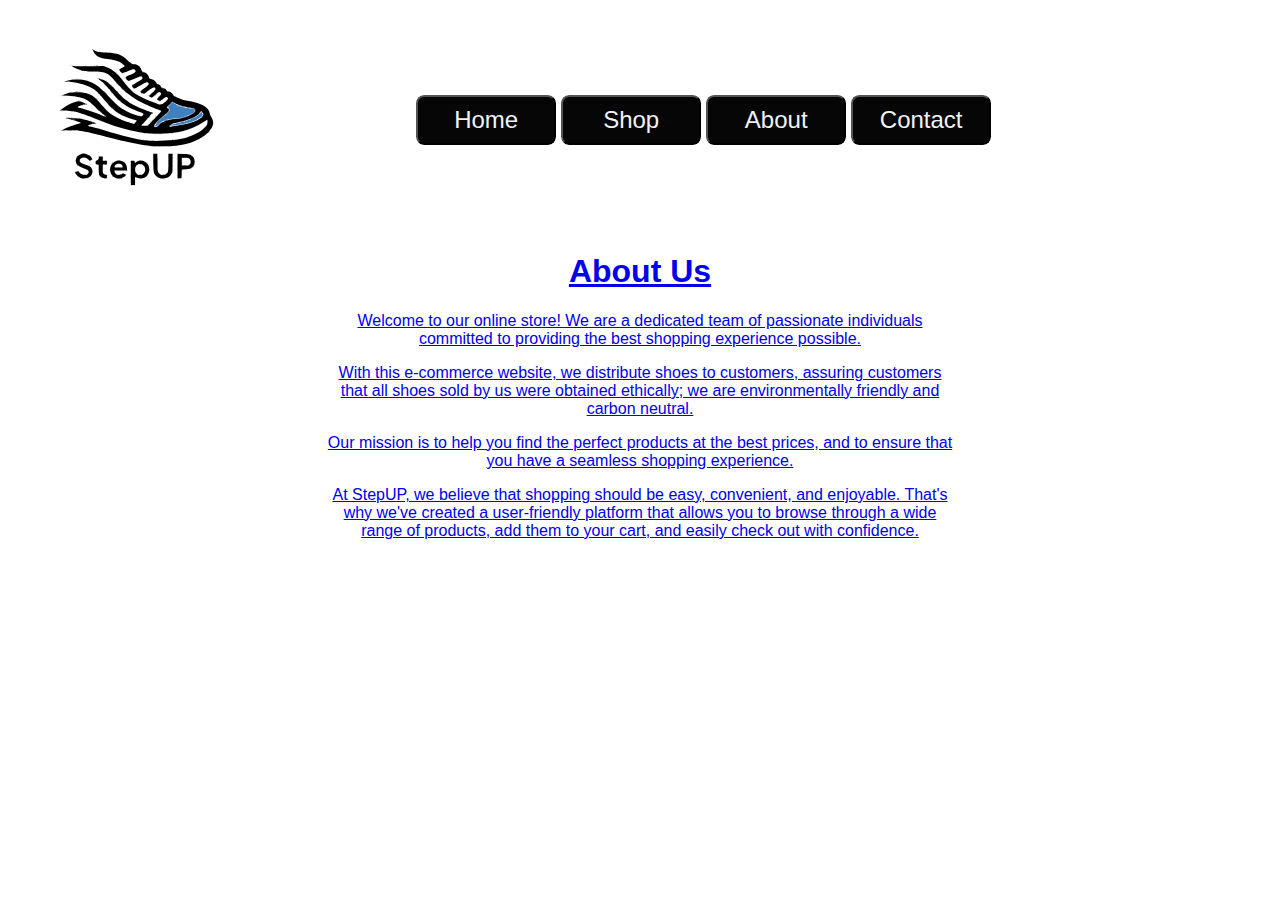
==== about.html @ 6a1310a0 "Added website files" ====
<!DOCTYPE html>
<html lang="en">

<head>
  <meta charset="UTF-8">
  <meta name="viewport" content="width=device-width, initial-scale=1.0">
  <title>About Page</title>
  <link href="style.css" rel="stylesheet" type="text/css" />
  <link rel="icon" href="logo.svg" </head>
</head>

<body>
  <div class="header">

    <head>
      <style>
        .header {
          background-color: white;
        }
      </style>
    </head>
    <div class="logo">
      <img src="logo.svg" style="width: 200px" height="180px">
    </div>

    <nav class="navbar">
      <ul>
        <li><a href="index.html"><button class="navbar_button">Home</button></a></li>
        <li><a href="shop.html"><button class="navbar_button">Shop</button></a> </li>
        <li><a href="about.html"><button class="navbar_button">About</button></a></li>
        <li><a href="contact.html"><button class="navbar_button">Contact</button </a></li>
      </ul>
    </nav>
  </div>
  <div class="about">
    <h1>About Us</h1>
    <p>Welcome to our online store! We are a dedicated team of passionate individuals committed to providing the best
      shopping experience possible.</p>
    <p>With this e-commerce website, we distribute shoes to customers, assuring customers that all shoes sold by us were
      obtained ethically; we are environmentally friendly and carbon neutral.</p>
    <p>Our mission is to help you find the perfect products at the best prices, and to
      ensure that you have a seamless shopping experience.</p>
    <p>At StepUP, we believe that shopping should be easy, convenient, and enjoyable. That's why we've created a
      user-friendly platform that allows you to browse through a wide range of products, add them to your cart, and
      easily check out with confidence.</p>
  </div>
</body>

</html>
---- style.css ----
.header {
  color: #ffffff;
  padding: 20px 20px;
  display: flex;
  justify-content: space-between;
  align-items: center;
}


.search {
  padding-left: 50%;
  display: flex;
}

.topHeaderContent {
  display: flex;
  justify-content: space-between;
  align-items: center;
}

.navbar {
  position: absolute;
  left: 29%;
}

.items {
  display: flex;
  justify-content: space-between;
  align-items: center;
  padding: 20px 20px;
  border: 10px solid #BBBBBB;
  border-radius: 2px;
}

.product {
  padding: 20px;
  border: 10px solid #BBBBBB;
  border-radius: 10px;
  font-family: Arial;
  font-size: 16px;
  font-weight: bold;
}


.itemsInCart {
  padding: 20px;
  border: 10px solid #BBBBBB;
  border-radius: 5px;
  font-family: Arial;
  font-size: 18px;
  font-weight: bold;
}


.navbar ul {
  display: flex;
  justify-content: space-around;
  list-style-type: none;
}

* {
  font-family: Arial, sans-serif;
}

.navbutton {
  background-color: rgb(6, 6, 6);
  color: rgb(240, 243, 246);
  border-radius: 8px;
  height: 40px;
  width: 150px;
  font-size: 18px;
  font-family: Arial;
}

.navbar_button {
  outline-color: white;
  outline-style: solid;
  outline-width: 2px;
  background-color: rgb(6, 6, 6);
  color: rgb(240, 243, 246);
  border-radius: 8px;
  height: 50px;
  width: 140px;
  font-size: 24px;
  font-family: Arial;
  margin-left: 5px;
  transition-duration: 0.4s;
}

.navbar_button:hover {
  background-color: grey
}

.navbar_button:active {
  background-color: white;
  color: black;
}



@keyframes flash {
  0% {
    background-color: rgba(255, 0, 0, 0);
    border-radius: 10px;
    padding-left: 20px;
    padding-bottom: 10px;
  }

  /* transparent */
  25% {
    background-color: rgba(255, 0, 0, 1);
    border-radius: 10px;
    padding-left: 20px;
    padding-bottom: 10px;
  }

  /* visible */
  50% {
    background-color: rgba(255, 0, 0, 0);
    border-radius: 10px;
    padding-left: 20px;
    padding-bottom: 10px;
  }

  /* transparent */
  100% {
    background-color: rgba(255, 0, 0, 1);
    border-radius: 10px;
    padding-left: 20px;
    padding-bottom: 10px;
  }

  /* visible */
}


.flash {
  animation: flash 2s;
  border-radius: 2px;
}

.cart a {
  white-space: nowrap;
}

.about {
  text-align: center;
  width: 50%;
  margin: auto;
}

.product_button {
  outline-color: white;
  outline-style: solid;
  outline-width: auto;
  background-color: rgb(6, 6, 6);
  color: rgb(240, 243, 246);
  border-radius: 8px;
  height: 50px;
  width: 120px;
  font-size: 18px;
  font-family: Arial;
  transition-duration: 0.4s;
}

.product_button:hover {
  background-color: grey
}

.product_button:active {
  background-color: white;
  color: black;
}

.remove-button {
  outline-color: white;
  outline-style: solid;
  outline-width: auto;
  background-color: rgb(6, 6, 6);
  color: rgb(240, 243, 246);
  border-radius: 8px;
  height: 40px;
  width: 90px;
  font-size: 14px;
  font-family: Arial;
  transition-duration: 0.4s;
}

.remove-button:hover {
  background-color: grey
}

.remove-button:active {
  background-color: white;
  color: black;
}

.oldPrice {
  color: red;
}
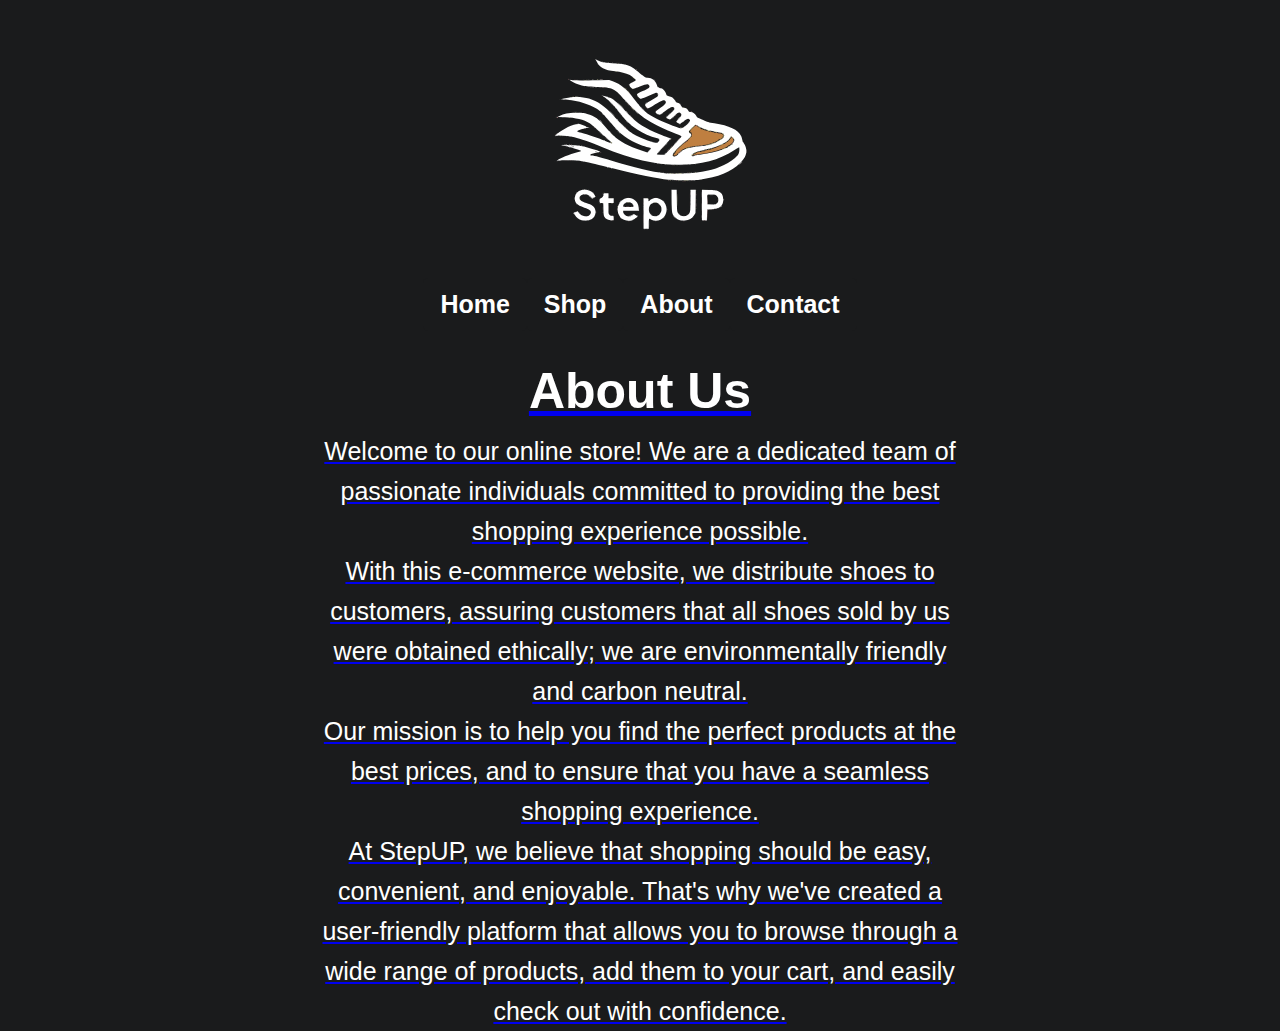
==== commit db032d47: "Added updated website files" ====
--- a/about.html
+++ b/about.html
@@ -9,29 +9,23 @@
   <link rel="icon" href="logo.svg" </head>
 </head>
 
-<body>
-  <div class="header">
+<body style="background-color: rgb(26,27,28);">
+  <header class="site-header">
+    <div class="container">
+      <div class="logo" style="display: flex; justify-content: center;">
+        <a href="index.html"><img src="logo.svg" style="width: 250px; height:250px; filter:invert(1)" ;></a>
+      </div>
 
-    <head>
-      <style>
-        .header {
-          background-color: white;
-        }
-      </style>
-    </head>
-    <div class="logo">
-      <img src="logo.svg" style="width: 200px" height="180px">
+      <nav class="navbar">
+        <ul>
+          <li><a href="index.html"><button class="navbar_button">Home</button></a></li>
+          <li><a href="shop.html"><button class="navbar_button">Shop</button></a> </li>
+          <li><a href="about.html"><button class="navbar_button">About</button></a></li>
+          <li><a href="contact.html"><button class="navbar_button">Contact</button </a></li>
+        </ul>
+      </nav>
     </div>
-
-    <nav class="navbar">
-      <ul>
-        <li><a href="index.html"><button class="navbar_button">Home</button></a></li>
-        <li><a href="shop.html"><button class="navbar_button">Shop</button></a> </li>
-        <li><a href="about.html"><button class="navbar_button">About</button></a></li>
-        <li><a href="contact.html"><button class="navbar_button">Contact</button </a></li>
-      </ul>
-    </nav>
-  </div>
+  </header>
   <div class="about">
     <h1>About Us</h1>
     <p>Welcome to our online store! We are a dedicated team of passionate individuals committed to providing the best
--- a/style.css
+++ b/style.css
@@ -1,26 +1,26 @@
-.header {
-  color: #ffffff;
-  padding: 20px 20px;
+.site-header {
   display: flex;
   justify-content: space-between;
   align-items: center;
-}
-
-
-.search {
-  padding-left: 50%;
-  display: flex;
-}
-
-.topHeaderContent {
-  display: flex;
-  justify-content: space-between;
+  padding: 20px 0;
+}
+
+body {
+  font-family: Arial, sans-serif;
+  background-color: rgb(26, 27, 28);
+  color: white;
+  line-height: 1.6;
+}
+
+.container {
+  max-width: 600px;
+  margin: auto;
+  padding: 0 20px;
+}
+
+.navbar {
+  display: flex;
   align-items: center;
-}
-
-.navbar {
-  position: absolute;
-  left: 29%;
 }
 
 .items {
@@ -35,12 +35,12 @@
 .product {
   padding: 20px;
   border: 10px solid #BBBBBB;
-  border-radius: 10px;
+  border-radiusx: 10px;
   font-family: Arial;
   font-size: 16px;
   font-weight: bold;
-}
-
+  color: white;
+}
 
 .itemsInCart {
   padding: 20px;
@@ -50,7 +50,6 @@
   font-size: 18px;
   font-weight: bold;
 }
-
 
 .navbar ul {
   display: flex;
@@ -59,7 +58,9 @@
 }
 
 * {
-  font-family: Arial, sans-serif;
+  margin: 0;
+  padding: 0;
+  box-sizing: border-box;
 }
 
 .navbutton {
@@ -73,30 +74,24 @@
 }
 
 .navbar_button {
-  outline-color: white;
-  outline-style: solid;
-  outline-width: 2px;
-  background-color: rgb(6, 6, 6);
-  color: rgb(240, 243, 246);
-  border-radius: 8px;
-  height: 50px;
-  width: 140px;
-  font-size: 24px;
-  font-family: Arial;
-  margin-left: 5px;
+  background-color: rgb(26, 27, 28);
+  text-decoration: none;
+  color: white;
+  font-weight: bold;
+  padding: 10px 15px;
+  border: 2px solid transparent;
+  /* Add border to enhance button appearance */
+  border-radius: 5px;
+  /* Rounded corners for buttons */
   transition-duration: 0.4s;
+  /*Animates the hover and unhovered transitions*/
+  font-size: 25px;
 }
 
 .navbar_button:hover {
-  background-color: grey
-}
-
-.navbar_button:active {
-  background-color: white;
-  color: black;
-}
-
-
+  border-color: white;
+  /* Highlight on hover */
+}
 
 @keyframes flash {
   0% {
@@ -132,7 +127,6 @@
 
   /* visible */
 }
-
 
 .flash {
   animation: flash 2s;
@@ -147,6 +141,8 @@
   text-align: center;
   width: 50%;
   margin: auto;
+  color: white;
+  font-size: 25px;
 }
 
 .product_button {
@@ -197,4 +193,92 @@
 
 .oldPrice {
   color: red;
+}
+
+body,
+button {
+  font-family: Arial, sans-serif;
+  color: white;
+}
+
+.contact-form {
+  max-width: 600px;
+  margin: 20px auto;
+  padding: 20px;
+  background-color: #333;
+  border-radius: 8px;
+}
+
+.contact-form h2 {
+  text-align: center;
+}
+
+.contact-form form {
+  display: flex;
+  flex-direction: column;
+}
+
+.contact-form label {
+  margin-top: 10px;
+}
+
+.contact-form input[type="text"],
+.contact-form input[type="email"],
+.contact-form textarea {
+  padding: 10px;
+  margin-top: 5px;
+  background-color: #555;
+  border: none;
+  border-radius: 5px;
+}
+
+.contact-form button {
+  margin-top: 20px;
+  padding: 10px;
+  background-color: #149616;
+  border: none;
+  border-radius: 5px;
+  cursor: pointer;
+}
+
+.contact-form button:hover {
+  background-color: #0a7e07;
+}
+
+/*Contact CSS ->*/
+
+body {
+  font-family: Arial, sans-serif;
+}
+
+.modal {
+  display: none;
+  position: fixed;
+  z-index: 1;
+  left: 0;
+  top: 0;
+  width: 100%;
+  height: 100%;
+  overflow: auto;
+  background-color: rgba(0, 0, 0, 0.4);
+}
+
+.modal-content {
+  background-color: rgb(26, 27, 28);
+  margin: 15% auto;
+  padding: 20px;
+  border: 1px solid #888;
+  width: 80%;
+}
+
+.close {
+  color: #aaa;
+  float: right;
+  font-size: 28px;
+  font-weight: bold;
+  cursor: pointer;
+}
+
+.close:hover {
+  color: black;
 }